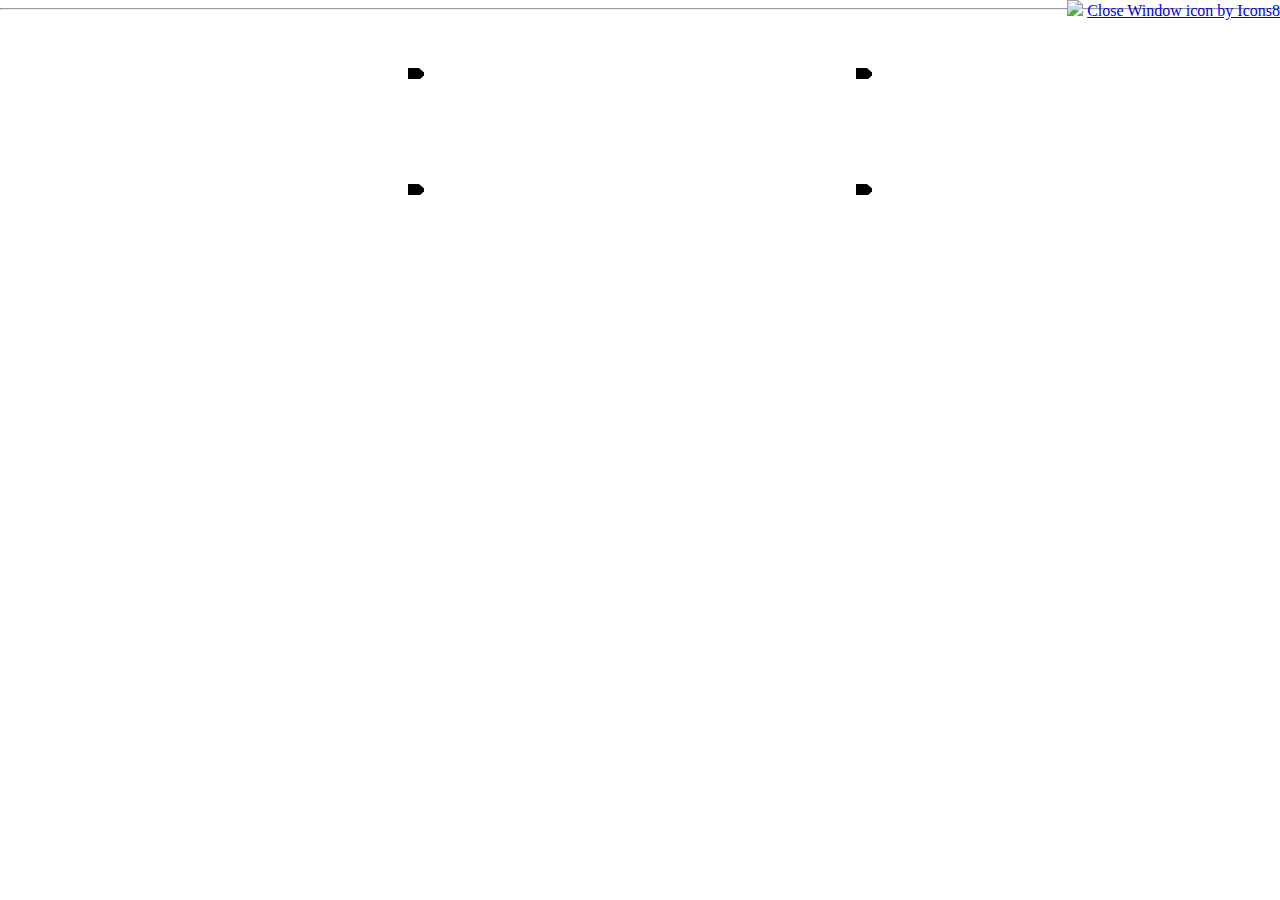
==== menu.html @ c04ee975 "Merge pull request #3 from SeanLuo-FSWD/mai" ====
<!DOCTYPE html>
<html lang="en">
    <head>
        <meta charset="UTF-8" />
        <title>Sushi Town</title>     
        <link rel="stylesheet" href="./style.css">
    </head>
    <body>
        <header>
            <nav></nav> 
        </header>
        <hr class="rounded">
        <main>
            <div class='menuIconContainer'>
                <div class='menuIcon filterBlack pointer' id='appetizers' onmouseover='active(this);' onmouseout='disable(this);' onclick='showMenu(this);'>
                    <img src="https://img.icons8.com/carbon-copy/100/000000/salad.png"/>
                </div>
                <div class='menuIcon filterBlack pointer' id='udon&donburi' onmouseover='active(this);' onmouseout='disable(this);' onclick='showMenu(this);'>
                    <img src="https://img.icons8.com/wired/64/000000/noodles.png"/>
                </div>
                <div class='menuIcon filterBlack pointer' id='sashimi' onmouseover='active(this);' onmouseout='disable(this);' onclick='showMenu(this);'>
                    <img src="https://img.icons8.com/ios-glyphs/30/000000/sashimi.png"/>
                </div>
                <div class='menuIcon filterBlack pointer' id='nigiri' onmouseover='active(this);' onmouseout='disable(this);' onclick='showMenu(this);'>
                    <img src="https://img.icons8.com/ios/50/000000/salmon-sushi.png"/>
                </div>
            </div>
            <div class='menuContainer'>
                <div class='menu' id='appetizersMenu'>
                    <div class='menuItemContainer'>
                        <div class='menuTitle'>
                            <h2>Appetizers</h2>
                        </div>
                        <div class='menuItem'>
                            <p>Miso soup</p>
                            <p>$1.25</p>
                        </div>
                        <div class='menuItem'>
                            <p>Ebi Sunomono</p>
                            <p>$3.50</p>
                        </div>
                        <div class='menuItem'>
                            <p>Wakame salad</p>
                            <p>$3.95</p>
                        </div>
                        <div class='menuItem'>
                            <p>Edamame</p>
                            <p>$3.95</p>
                        </div>
                        <div class='menuItem'>
                            <p>Yakitori</p>
                            <p>$4.50</p>
                        </div>
                        <div class='menuItem'>
                            <p>Gyoza</p>
                            <p>$4.75</p>
                        </div>
                        <div class='menuItem'>
                            <p>Fried Oyster</p>
                            <p>$5.50</p>
                        </div>
                        <div class='menuItem'>
                            <p>Tuna Tataki</p>
                            <p>$8.95</p>
                        </div>
                        <div class='menuItem'>
                            <p>Beef Tataki</p>
                            <p>$8.95</p>
                        </div>
                    </div>
                </div>
                    <div class='menu' id='udon&donburiMenu'>
                        <div class='menuItemContainer'>
                            <div class='menuTitle'>
                                <h2>Udon & Donburi</h2>
                            </div>
                            <div class='menuItem'>
                                <p>Kitsune Udon</p>
                                <p>$5.50</p>
                            </div>
                            <div class='menuItem'>
                                <p>Vegetable Udon</p>
                                <p>$6.50</p>
                            </div>
                            <div class='menuItem'>
                                <p>Tempura Udon</p>
                                <p>$7.25</p>
                            </div>
                            <div class='menuItem'>
                                <p>Seafood Udon</p>
                                <p>$9.95</p>
                            </div>
                            <div class='menuItem'>
                                <p>Ten Don</p>
                                <p>$7.95</p>
                            </div>
                            <div class='menuItem'>
                                <p>Salmon Don</p>
                                <p>$12.50</p>
                            </div>
                            <div class='menuItem'>
                                <p>Tuna Don</p>
                                <p>$12.50</p>
                            </div>
                            <div class='menuItem'>
                                <p>Unagi Don</p>
                                <p>$13.95</p>
                            </div>
                            <div class='menuItem'>
                                <p>Chirashi Don</p>
                                <p>$13.95</p>
                            </div>
                        </div>
                    </div>
                    <div class='menu' id='sashimiMenu'>
                        <div class='menuItemContainer'>
                            <div class='menuTitle'>
                                <h2>Sashimi</h2>
                            </div>
                            <div class='menuItem'>
                                <p>Hokkigai Sashimi</p>
                                <p>$9.95</p>
                            </div>
                            <div class='menuItem'>
                                <p>Tun　Sashimi</p>
                                <p>$11.95</p>
                            </div>
                            <div class='menuItem'>
                                <p>Salmon Sashimi</p>
                                <p>$11.95</p>
                            </div>
                            <div class='menuItem'>
                                <p>Toro Sashimi</p>
                                <p>$13.95</p>
                            </div>
                            <div class='menuItem'>
                                <p>Tako Sashimi</p>
                                <p>$11.95</p>
                            </div>
                            <div class='menuItem'>
                                <p>Hamachi Sashimi</p>
                                <p>$17.50</p>
                            </div>
                            <div class='menuItem'>
                                <p>Uni Sashimi</p>
                                <p>$17.95</p>
                            </div>
                            <div class='menuItem'>
                                <p>Assorted Sashimi</p>
                                <p>$18.95</p>
                            </div>
                            <div class='menuItem'>
                                <p>Deluxe Assorted Sashimi</p>
                                <p>$8.95</p>
                            </div>
                        </div>
                    </div>
                </div>
                    <div class='menu' id='nigiriMenu'>
                        <div class='menuItemContainer'>
                            <div class='menuTitle'>
                                <h2>Nigiri Sushi</h2>
                            </div>
                            <div class='menuItem'>
                                <p>Tamago</p>
                                <p>$1.20</p>
                            </div>
                            <div class='menuItem'>
                                <p>Inari</p>
                                <p>$1.20</p>
                            </div>
                            <div class='menuItem'>
                                <p>Tai</p>
                                <p>$1.20</p>
                            </div>
                            <div class='menuItem'>
                                <p>Ebi</p>
                                <p>$1.50</p>
                            </div>
                            <div class='menuItem'>
                                <p>Toro</p>
                                <p>$1.70</p>
                            </div>
                            <div class='menuItem'>
                                <p>Amaebi</p>
                                <p>$1.80</p>
                            </div>
                            <div class='menuItem'>
                                <p>Unagi</p>
                                <p>$2.00</p>
                            </div>
                            <div class='menuItem'>
                                <p>Ikura</p>
                                <p>$2.00</p>
                            </div>
                            <div class='menuItem'>
                                <p>Uni</p>
                                <p>$2.95</p>
                            </div>
                        </div>
                    </div>
                <div class='pointer' id='x' onclick='hideMenu();'>
                    <img src="https://img.icons8.com/plumpy/24/000000/close-window.png"/>
                    <a href="https://icons8.com/icon/PhKcfzw7JOTS/close-window">Close Window icon by Icons8</a>
                </div>
            </div>
        </main>
        <script src='./main.js'></script>
        <script src='./menu.js'></script>
    </body>
</html>
---- style.css ----
body {
  margin: 0;
}

section {
  margin-bottom: 50px;
}

.banner .topnav {
  display: flex;
  position: absolute;
  right: 20px;
  top: 20px;
}

.banner .topnav .content {
  margin-right: 20px;
}

.banner h2 {
  color: rgb(255, 156, 161);
}

.banner .topnav .content a {
  color: white;
}

.banner .cover {
  max-height: 50vh;
  height: 472px;
  width: 100%;
  top: 0;
  left: 0;
  right: 0;
  bottom: 0;

  background-image: url(https://d2j6dbq0eux0bg.cloudfront.net/startersite/images/27263313/1587027470584.jpg);
  background-size: cover;
  background-position-y: 40%;
  background-position-x: 50%;
}

.banner .header {
  margin-top: -60px;
  text-align: center;
}

.banner .header .logo {
  background-image: url(https://d2j6dbq0eux0bg.cloudfront.net/images/27263313/1375558023.jpg);
  color: rgba(9, 9, 9, 1);

  width: 112px;
  height: 112px;
  border: 6px solid currentColor;
  border-radius: 50%;
  background-color: currentColor;
  background-repeat: no-repeat;
  background-position: center center;
  background-size: contain;
  margin: auto;
}

.location .location_detail {
  justify-content: center;
}

.location .location_detail .left {
  margin-right: 20px;
}

.location iframe {
  height: 100%;
}

.reservation {
  background-color: red;
}

.reservation h3 {
  text-align: center;
}

.reservation .dropdown {
  align-items: center;
  margin-top: 12px;
  justify-content: flex-start;
}

.reservation .dropdown p {
  margin: 0;
}

.reservation .formbox {
  width: 150px;
  margin: auto;
}

.reservation select {
  margin-left: 20px;
}

.reservation button {
  margin: auto;
  width: 100px;
  display: block;
  margin-top: 20px;
}

.footer {
  background-color: #efefef;
}

.footer .social_icon {
  margin-right: 20px;
}
/* menu */
.pointer {
  cursor: pointer;
}
.showMenu {
  display: block;
}

.menuIconContainer {
  width: 70%;
  display: flex;
  flex-wrap: wrap;
  margin: auto;
}
.menuIcon{
  display: flex;
  justify-content: center;
  flex: 1 0 50%;
  margin: 50px 0;
}
.menuIcon img{
  height: 70%;
}
.filterBlack {
  filter: brightness(0);
}
.menuContainer {
  display: none;
  width: 50%;
  margin: auto;
  border: solid #361c00 5px;
  border-radius: 20px;
  position: relative;
}
.menu {
  display: none;
  width: 90%;
  margin: auto;
}
.menuTitle {
  text-align: center;
  text-transform: uppercase;
}
.menuTitle h2 {
  font-weight: bold;
}
.menuTitle p {
  font-size: 15px;
  margin-top: 0;
}
.menuItem {
  display: flex;
  justify-content: space-between;
}
.menuItem p {
  font-size: 25px;
  font-weight: bold;
  margin-top: 0;
}
#x {
  position: absolute;
  right: 0;
  top: 0;
}
#x img {
  width: 30px;
}
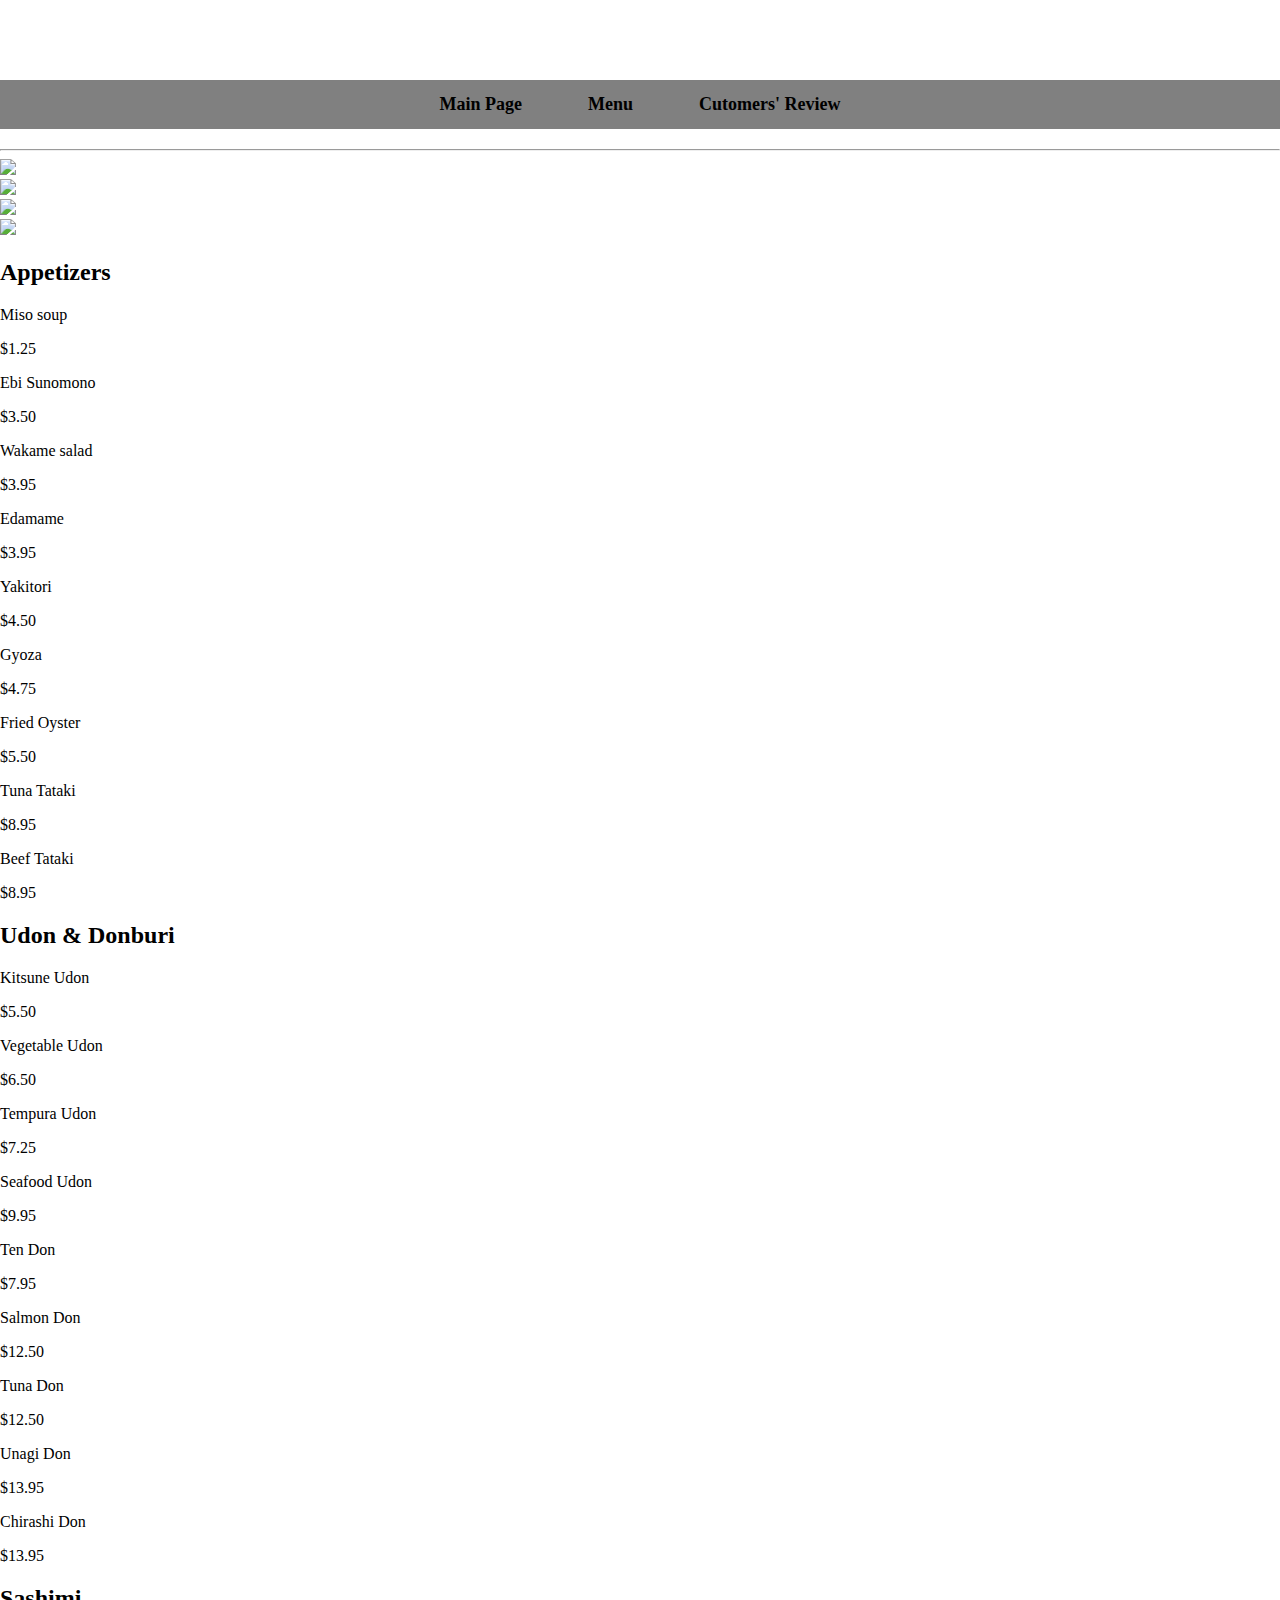
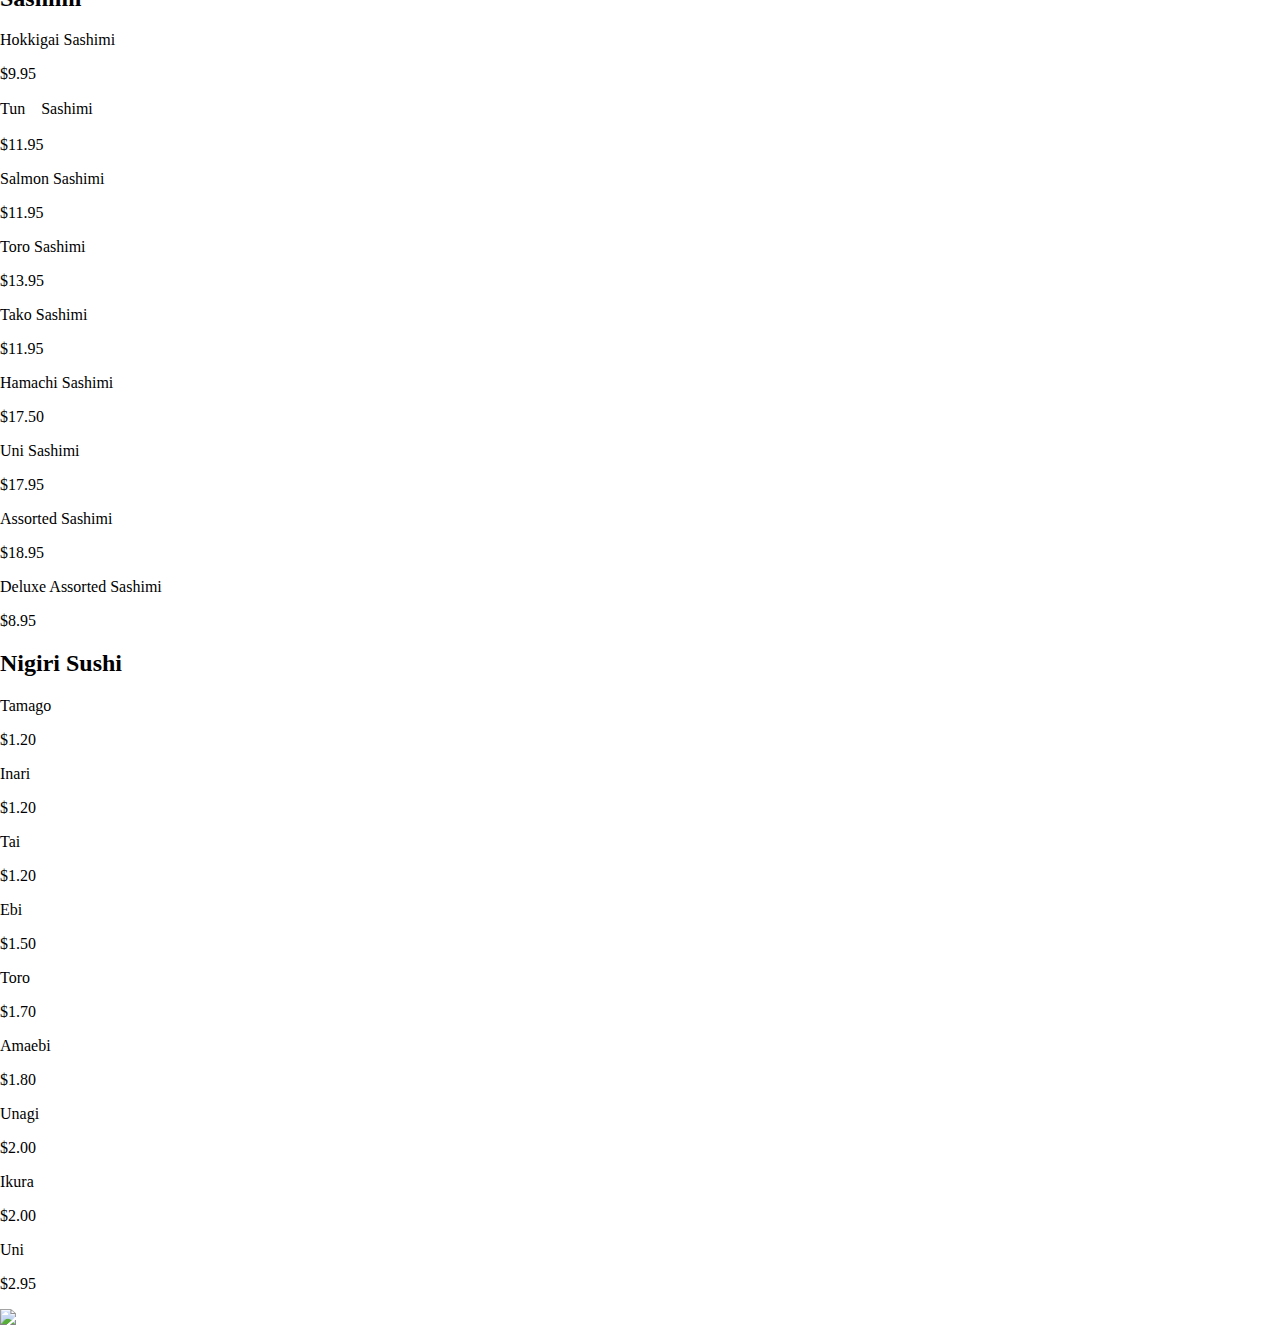
==== commit 137278c6: "deleted a link for close icon" ====
--- a/menu.html
+++ b/menu.html
@@ -7,7 +7,13 @@
     </head>
     <body>
         <header>
-            <nav></nav> 
+            <nav>
+                <ul>
+                  <li><a href="index.html">Main Page</a></li>
+                  <li><a href="menu.html">Menu</a></li>
+                  <li><a href="review.html">Cutomers' Review</a></li>
+                </ul>
+              </nav>
         </header>
         <hr class="rounded">
         <main>
@@ -201,7 +207,6 @@
                     </div>
                 <div class='pointer' id='x' onclick='hideMenu();'>
                     <img src="https://img.icons8.com/plumpy/24/000000/close-window.png"/>
-                    <a href="https://icons8.com/icon/PhKcfzw7JOTS/close-window">Close Window icon by Icons8</a>
                 </div>
             </div>
         </main>
--- a/style.css
+++ b/style.css
@@ -22,7 +22,7 @@
 }
 
 .banner .topnav .content a {
-  color: white;
+  color: black;
 }
 
 .banner .cover {
@@ -113,6 +113,38 @@
 .footer .social_icon {
   margin-right: 20px;
 }
+
+
+nav ul {
+  list-style-type: none;
+  margin: 0;
+  padding: 0;
+  overflow: hidden;
+  background-color: grey;
+  text-align: center;
+  margin-top: 5rem;
+  margin-bottom: 20px;
+}
+
+nav li {
+  display: inline;
+  padding: 15px;
+}
+
+nav li a {
+  display: inline-block;
+  color: black;
+  text-align: center;
+  padding: 14px 16px;
+  text-decoration: none;
+  font-weight: 900;
+  font-size: large;
+}
+
+nav li a:hover {
+  background-color:rgb(255, 156, 161);
+  color:black;
+
 /* menu */
 .pointer {
   cursor: pointer;
@@ -179,4 +211,5 @@
 }
 #x img {
   width: 30px;
+
 }